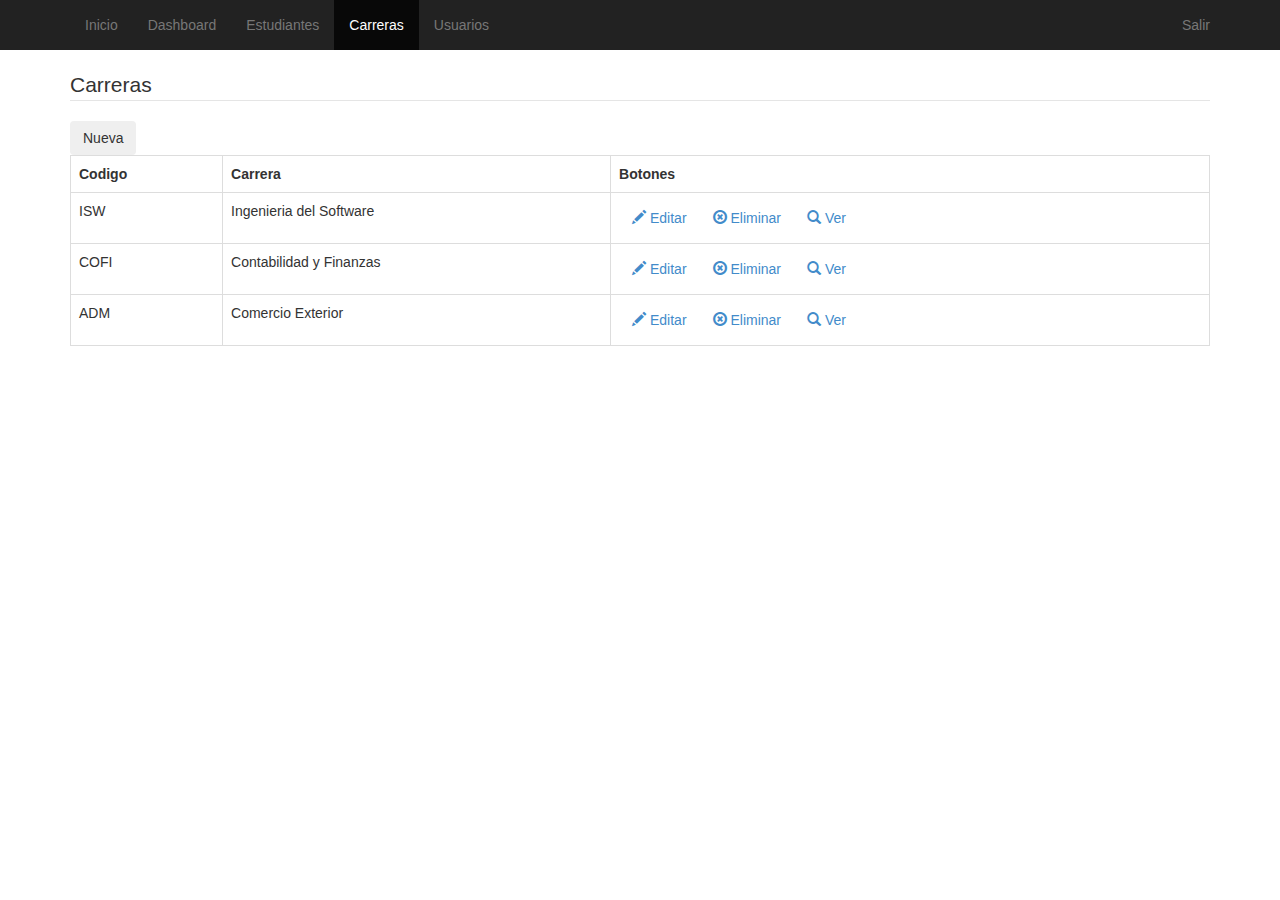
==== Proyecto/carreras.html @ 465e7ca4 "Primero Proyecto en Bootstrap" ====
<!DOCTYPE html>
<html lang="es">
  <head>
    <meta charset="utf-8">
    <meta http-equiv="X-UA-Compatible" content="IE=edge">
    <meta name="viewport" content="width=device-width, initial-scale=1">
    <title>Careras</title>
    <link href="css/bootstrap.min.css" rel="stylesheet">
  </head>
  <body>
    <div class="row-fluid">
        <div class="span12">
            <div class="page-header">
                <div class="navbar navbar-fixed-top">
                    <div class="navbar-inverse">
                        <div class="container">
                            <ul class="nav navbar-nav">
                                <li ><a href="Index.html">Inicio</a></li>
                                <li><a href="dashboard.html">Dashboard</a></li>
                                <li><a href="estudiantes.html">Estudiantes</a></li>
                                <li class="active"><a href="carreras.html">Carreras</a></li>
                                <li><a href="usuarios.html">Usuarios</a></li>          
                            </ul>
                            <ul class="nav navbar-nav navbar-right">
                                <li><a href="login.html">Salir</a></li>
                            </ul>
                        </div>
                    </div>
                </div>
            </div>
        </div>
        <div class="container">
            <div class="span12">
                <legend>Carreras</legend>
                <button class="btn" id="create_button">Nueva</button>
                <table class="table table-bordered">
                    <tr>
                        <th>Codigo</th>
                        <th>Carrera</th>
                        <th>Botones</th>
                    </tr>
                    <tr>
                        <td>ISW</td>
                        <td>Ingenieria del Software</td>
                        <td><a href="" class="btn"><i class="glyphicon glyphicon-pencil"></i> Editar</a><a href="" class="btn"><i class="glyphicon glyphicon-remove-circle"></i> Eliminar</a><a href="" class="btn"><i class="glyphicon glyphicon-search"></i> Ver</a></td>
                    </tr>
                    <tr>
                        <td>COFI</td>
                        <td>Contabilidad y Finanzas</td>
                        <td><a href="" class="btn"><i class="glyphicon glyphicon-pencil"></i> Editar</a><a href="" class="btn"><i class="glyphicon glyphicon-remove-circle"></i> Eliminar</a><a href="" class="btn"><i class="glyphicon glyphicon-search"></i> Ver</a></td>
                    <tr>
                        <td>ADM</td>
                        <td>Comercio Exterior</td>
                        <td><a href="" class="btn"><i class="glyphicon glyphicon-pencil"></i> Editar</a><a href="" class="btn"><i class="glyphicon glyphicon-remove-circle"></i> Eliminar</a><a href="" class="btn"><i class="glyphicon glyphicon-search"></i> Ver</a></td>
                    </tr>
                </table>  
            </div>
        </div>   
    </div>   
    <script src="https://ajax.googleapis.com/ajax/libs/jquery/1.11.1/jquery.min.js"></script>
    <script src="js/bootstrap.min.js"></script>
  </body>
</html>
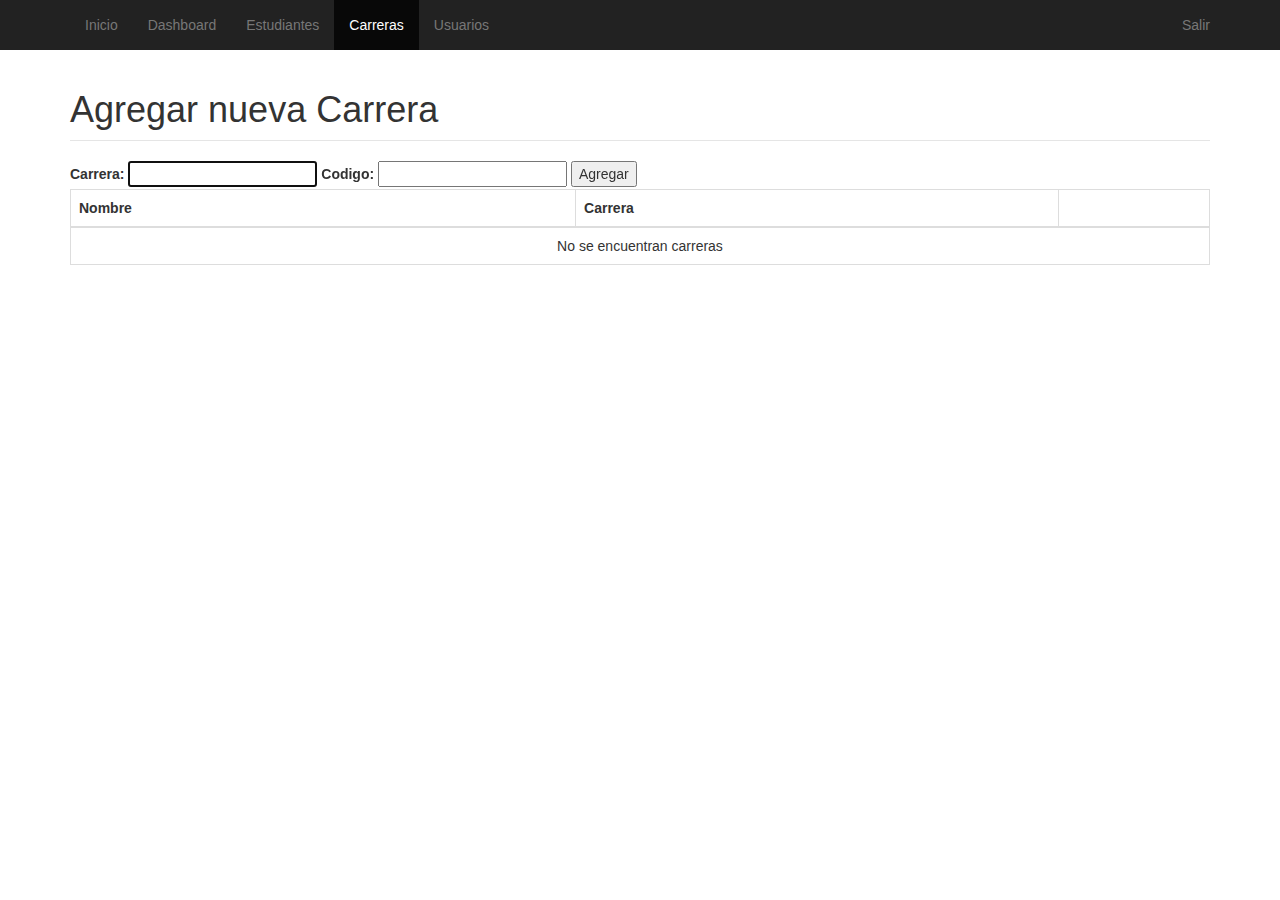
==== commit eedfda6f: "Avance del Proyecto" ====
--- a/Proyecto/carreras.html
+++ b/Proyecto/carreras.html
@@ -29,35 +29,38 @@
                 </div>
             </div>
         </div>
-        <div class="container">
-            <div class="span12">
-                <legend>Carreras</legend>
-                <button class="btn" id="create_button">Nueva</button>
-                <table class="table table-bordered">
-                    <tr>
-                        <th>Codigo</th>
-                        <th>Carrera</th>
-                        <th>Botones</th>
-                    </tr>
-                    <tr>
-                        <td>ISW</td>
-                        <td>Ingenieria del Software</td>
-                        <td><a href="" class="btn"><i class="glyphicon glyphicon-pencil"></i> Editar</a><a href="" class="btn"><i class="glyphicon glyphicon-remove-circle"></i> Eliminar</a><a href="" class="btn"><i class="glyphicon glyphicon-search"></i> Ver</a></td>
-                    </tr>
-                    <tr>
-                        <td>COFI</td>
-                        <td>Contabilidad y Finanzas</td>
-                        <td><a href="" class="btn"><i class="glyphicon glyphicon-pencil"></i> Editar</a><a href="" class="btn"><i class="glyphicon glyphicon-remove-circle"></i> Eliminar</a><a href="" class="btn"><i class="glyphicon glyphicon-search"></i> Ver</a></td>
-                    <tr>
-                        <td>ADM</td>
-                        <td>Comercio Exterior</td>
-                        <td><a href="" class="btn"><i class="glyphicon glyphicon-pencil"></i> Editar</a><a href="" class="btn"><i class="glyphicon glyphicon-remove-circle"></i> Eliminar</a><a href="" class="btn"><i class="glyphicon glyphicon-search"></i> Ver</a></td>
-                    </tr>
-                </table>  
+        <div class="container" id="divContenedor">
+            <div id="divAgregar">
+                <form id="frmAgregarContacto">
+                    <fieldset>
+                        <legend><h1>Agregar nueva Carrera</h1></legend>
+                        <label for="txtNombre">Carrera:</label>
+                        <input type="text" id="txtNombre" required autofocus>
+                        <label for="txtTelefono">Codigo:</label>
+                        <input type="text" id="txtTelefono" required>
+                        <input type="submit" value="Agregar">
+                    </fieldset>
+                </form>
             </div>
-        </div>   
-    </div>   
-    <script src="https://ajax.googleapis.com/ajax/libs/jquery/1.11.1/jquery.min.js"></script>
+            <div id="divLista">
+                <table class="table table-bordered" id="tblTablaContactos">
+                    <thead>
+                        <tr>
+                            <th>Nombre</th>
+                            <th>Carrera</th>
+                            <th>&nbsp;</th>
+                        </tr>
+                    </thead>
+                    <tbody>
+                        <!-- el cuerpo de la tabla sera llenado con JavaScript -->
+                    </tbody>
+                    
+                </table>
+            </div>
+        </div>
+    </div>  
     <script src="js/bootstrap.min.js"></script>
+    <script src="js/ext/jquery-1.8.3.min.js"></script>
+        <script src="js/agenda.js"></script>
   </body>
 </html>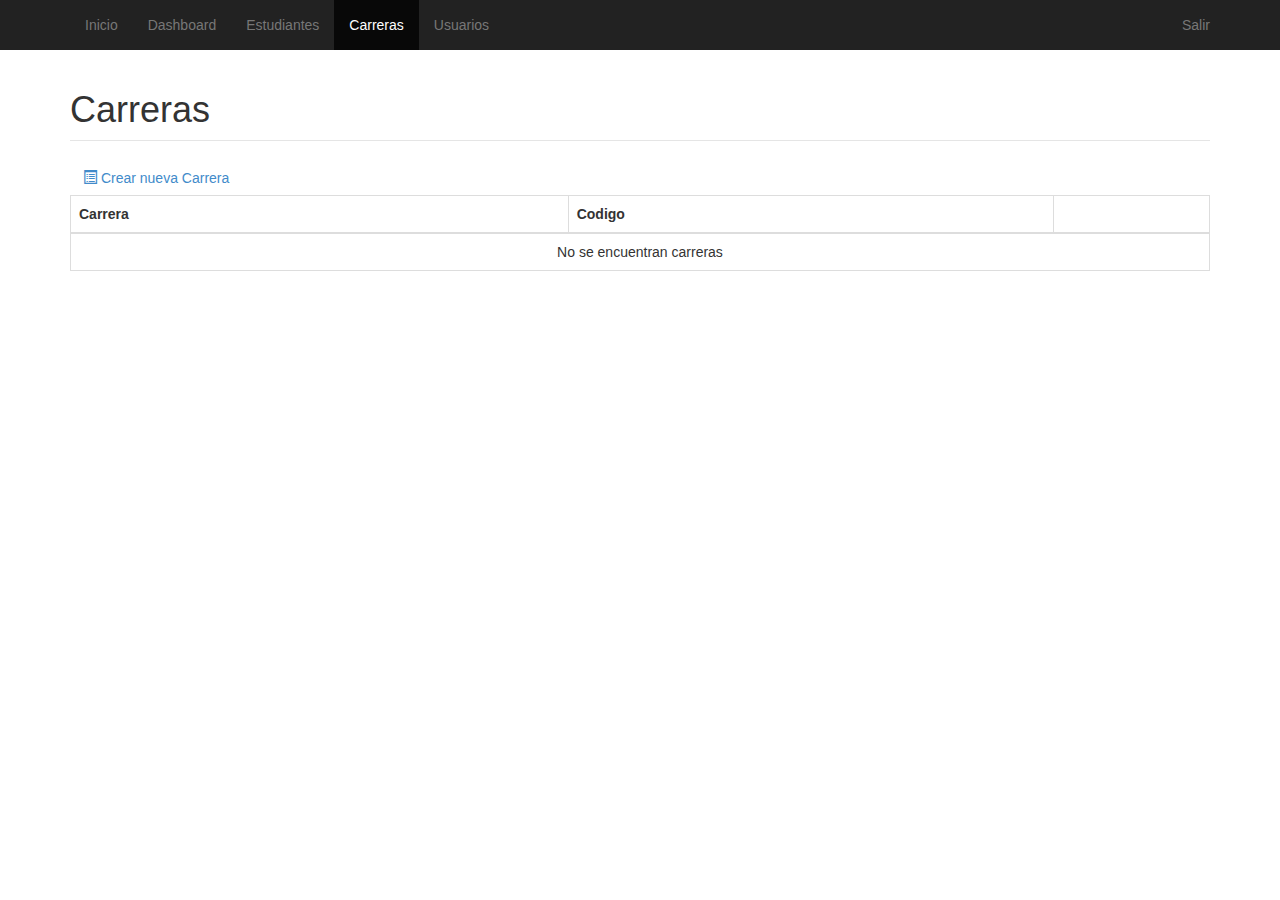
==== commit dcbb1ece: "Avances en Clase Carrera" ====
--- a/Proyecto/carreras.html
+++ b/Proyecto/carreras.html
@@ -30,24 +30,14 @@
             </div>
         </div>
         <div class="container" id="divContenedor">
-            <div id="divAgregar">
-                <form id="frmAgregarContacto">
-                    <fieldset>
-                        <legend><h1>Agregar nueva Carrera</h1></legend>
-                        <label for="txtNombre">Carrera:</label>
-                        <input type="text" id="txtNombre" required autofocus>
-                        <label for="txtTelefono">Codigo:</label>
-                        <input type="text" id="txtTelefono" required>
-                        <input type="submit" value="Agregar">
-                    </fieldset>
-                </form>
-            </div>
+            <legend><h1>Carreras</h1></legend>
+            <a href="nuevaCarrera.html" class="btn"><i class="glyphicon glyphicon-list-alt"></i> Crear nueva Carrera</a>            
             <div id="divLista">
-                <table class="table table-bordered" id="tblTablaContactos">
+                <table class="table table-bordered" id="tblTablacarreras">
                     <thead>
                         <tr>
-                            <th>Nombre</th>
                             <th>Carrera</th>
+                            <th>Codigo</th>
                             <th>&nbsp;</th>
                         </tr>
                     </thead>
@@ -61,6 +51,6 @@
     </div>  
     <script src="js/bootstrap.min.js"></script>
     <script src="js/ext/jquery-1.8.3.min.js"></script>
-        <script src="js/agenda.js"></script>
+    <script src="js/carreras.js"></script>
   </body>
 </html>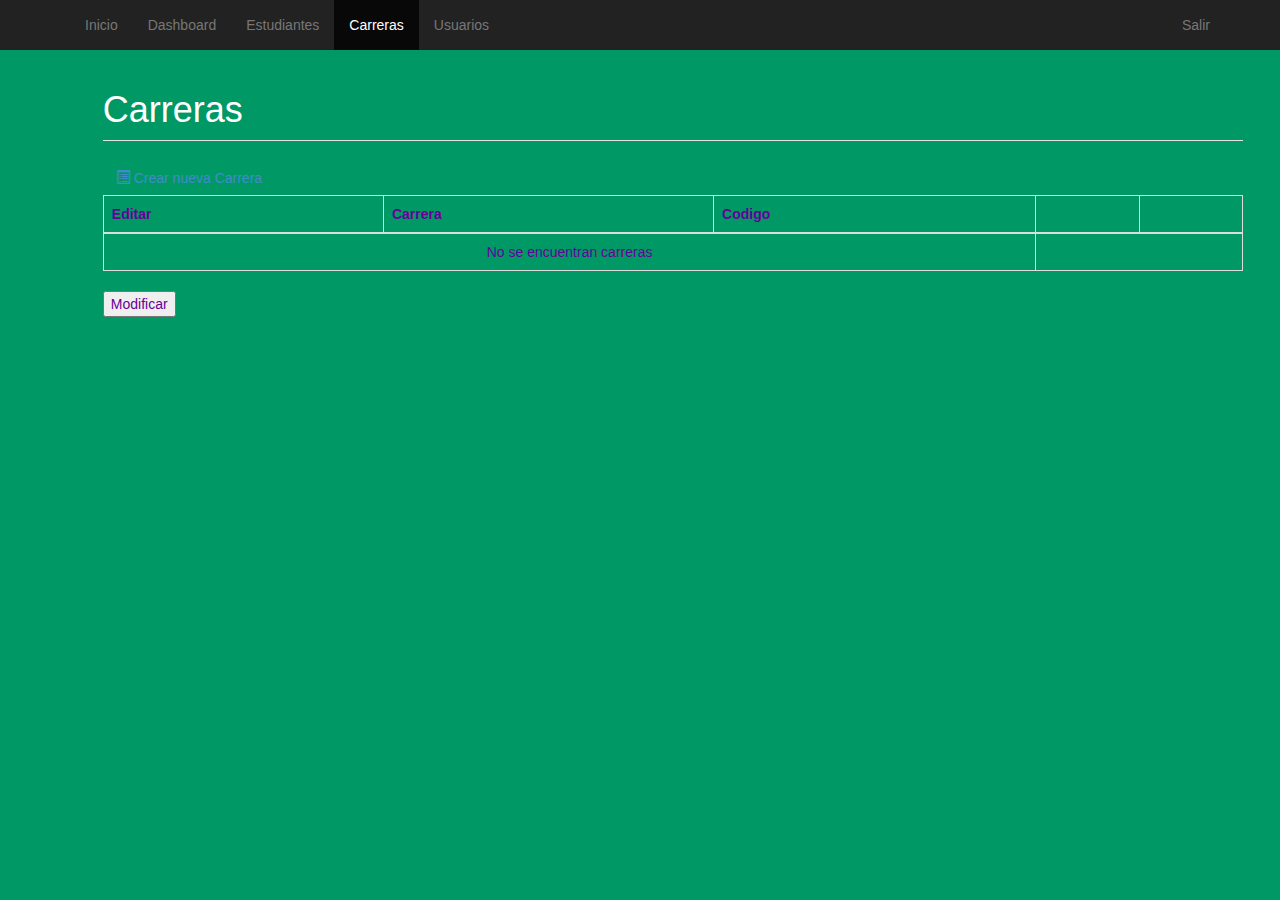
==== commit 109688bf: "Final Proyect" ====
--- a/Proyecto/carreras.html
+++ b/Proyecto/carreras.html
@@ -5,7 +5,9 @@
     <meta http-equiv="X-UA-Compatible" content="IE=edge">
     <meta name="viewport" content="width=device-width, initial-scale=1">
     <title>Careras</title>
-    <link href="css/bootstrap.min.css" rel="stylesheet">
+    <link href="css/bootstrap.min.css" rel="stylesheet">    
+    <link href="css/bootstrap-responsive.css" rel="stylesheet">
+    <link href="style.css" rel="stylesheet">
   </head>
   <body>
     <div class="row-fluid">
@@ -29,6 +31,7 @@
                 </div>
             </div>
         </div>
+        <div class="span12">
         <div class="container" id="divContenedor">
             <legend><h1>Carreras</h1></legend>
             <a href="nuevaCarrera.html" class="btn"><i class="glyphicon glyphicon-list-alt"></i> Crear nueva Carrera</a>            
@@ -36,8 +39,10 @@
                 <table class="table table-bordered" id="tblTablacarreras">
                     <thead>
                         <tr>
+                            <th>Editar</th>
                             <th>Carrera</th>
                             <th>Codigo</th>
+                            <th>&nbsp;</th>
                             <th>&nbsp;</th>
                         </tr>
                     </thead>
@@ -46,10 +51,11 @@
                     </tbody>
                     
                 </table>
+                <input type="button" value="Modificar" onClick="modifica()" />
             </div>
         </div>
+        </div>
     </div>  
-    <script src="js/bootstrap.min.js"></script>
     <script src="js/ext/jquery-1.8.3.min.js"></script>
     <script src="js/carreras.js"></script>
   </body>
--- a/Proyecto/style.css
+++ b/Proyecto/style.css
@@ -0,0 +1,16 @@
+body {
+  color: white;
+  font-family: Arial, sans-serif;
+  background-color: #009966;
+}
+link {
+  color: #330000;
+}
+h1 {
+  color: white;
+  font-family: Arial, verdana;
+  background-color: #009966;
+}
+div {
+  color: #660099;
+}
